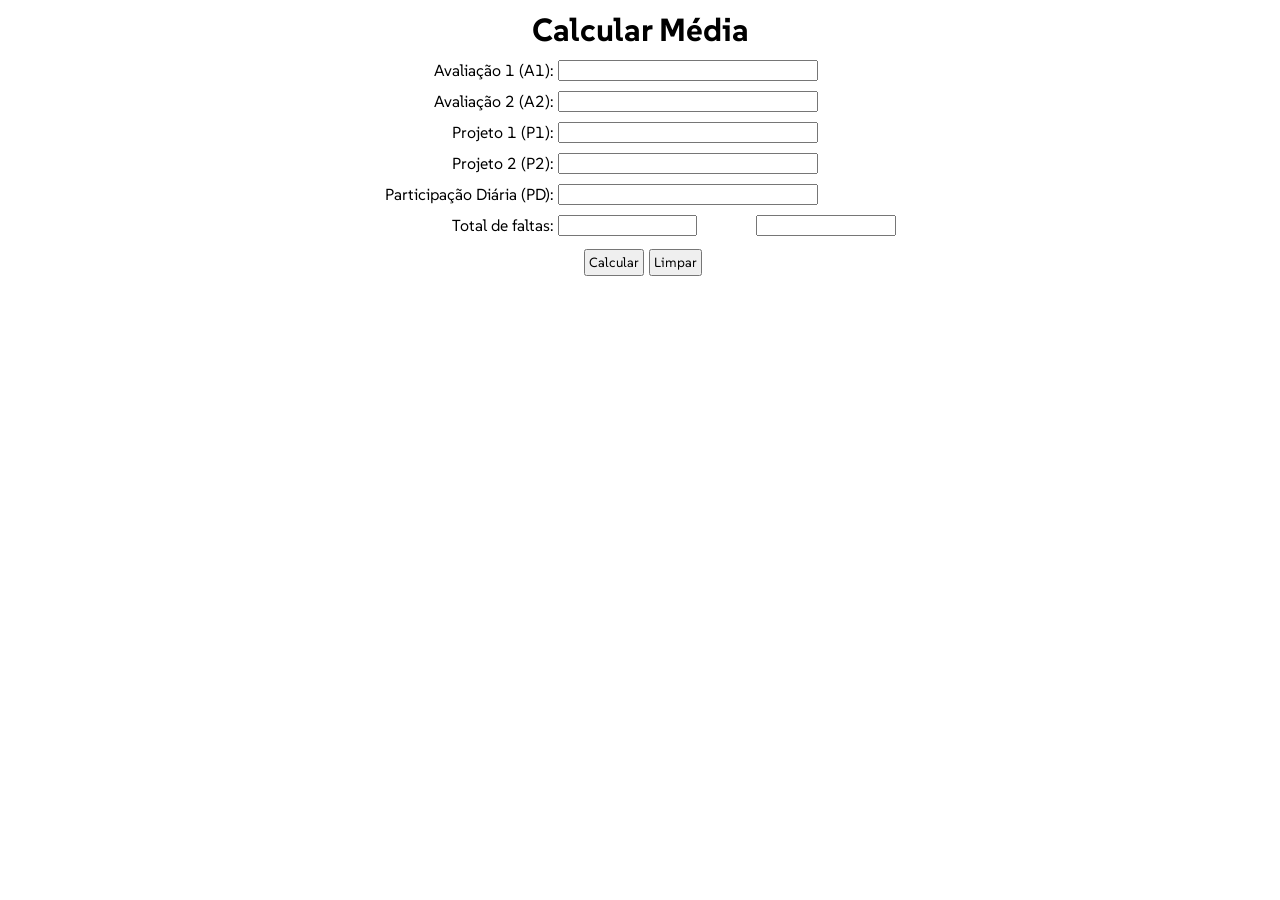
==== 09-16/media/index.html @ 4a0fbbc2 "aula 09-16" ====
<!DOCTYPE html>
<html lang="pt-br">

<head>
    <meta charset="UTF-8">
    <meta name="viewport" content="width=device-width, initial-scale=1.0">
    <title>Média</title>
    <link rel="stylesheet" href="assets/styles/style.css">
    <script src="assets/scripts/script.js" defer></script>
</head>

<body>
    <h1>Calcular Média</h1>
    <form id="form" method="post">
        <label for="avaliacao1">Avaliação 1 (A1):</label>
        <input type="number" name="avaliacao1" id="avaliacao1" required />

        <label for="avaliacao2">Avaliação 2 (A2):</label>
        <input type="number" name="avaliacao2" id="avaliacao2" required />

        <label for="projeto1">Projeto 1 (P1):</label>
        <input type="number" name="projeto1" id="projeto1" required />

        <label for="projeto2">Projeto 2 (P2):</label>
        <input type="number" name="projeto2" id="projeto2" required />

        <label for="participacao">Participação Diária (PD):</label>

        <input type="number" name="participacao" id="participacao" required />

        <label for="faltas">Total de faltas:</label>
        <div class="contianer-faltas">
            <input type="number" name="faltas" id="faltas" required />
            <input type="text" name="porcentagem-presenca" id="porcentagem-presenca" readonly>
        </div>

        <p id="aviso">Preencha todos os campos!</p>
    </form>
    <div>
        <button id="limpar" onclick="limpar()">Limpar</button>
        <button id="calcularMedia" onclick="calcularMedia()">Calcular</button>

    </div>

    <div class="container" id="container">
        <p>
            <span><b>Média Final: </b></span>
            <span id="media"></span>
        </p>

        <p>
            <span><b>Resultado Final:</b></span>
            <span id="resultado"></span>
        </p>
    </div>

</html>
---- 09-16/media/assets/styles/style.css ----
@import url('https://fonts.googleapis.com/css2?family=SUSE:wght@100..800&display=swap');

* {
    margin: 0;
    padding: 0;
    font-family: "SUSE", sans-serif;
    font-optical-sizing: auto;
    font-style: normal;
}

body {
    display: flex;
    flex-direction: column;
    align-items: center;
    justify-content: center;
    margin-top: 10px;
}

form {
    display: grid;
    grid-template-columns: auto auto;
    margin-top: 10px;
}

label {
    text-align: right;
    padding-right: 5px;
}

input {
    margin-bottom: 10px;
    width: 20vw;
}

.contianer-faltas{
    display: flex;
    justify-content: space-between ;
}


.presenca input, .contianer-faltas input{ 
width: 40%;
}

button{
    float: right;
    margin: 3px 0px 0px 5px;
    padding: 3px;
}

.container {
    display: none;
    border: 3px #457b9d solid;
    border-radius: 10px;
    padding: 10px;
    margin-top: 10px;
}

#aviso{
    display: none;
    color: red;
    grid-column-end: 2;
    grid-column-start: 2;
    text-align: center;
}
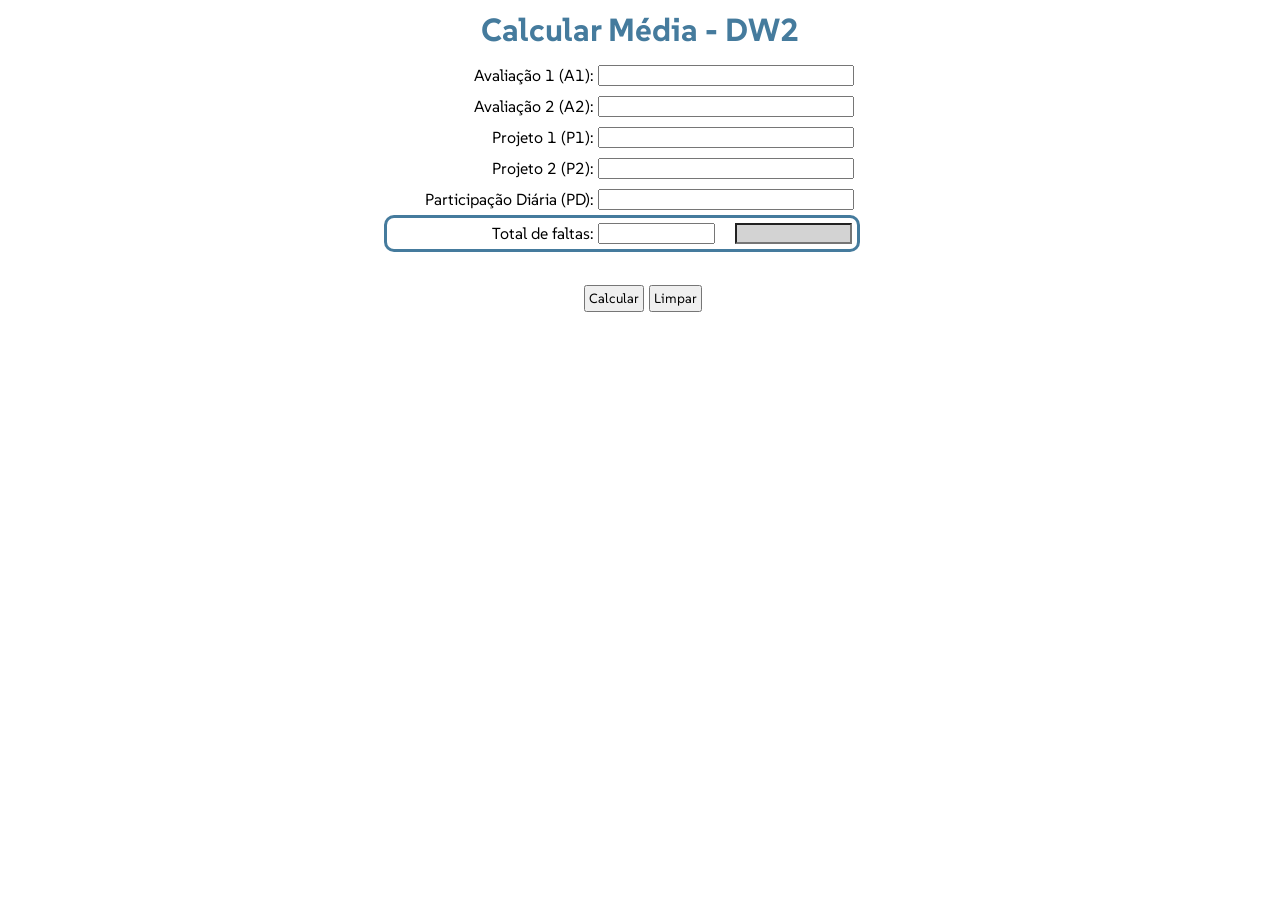
==== commit 7c15406c: "aula 09-17" ====
--- a/09-16/media/index.html
+++ b/09-16/media/index.html
@@ -10,31 +10,31 @@
 </head>
 
 <body>
-    <h1>Calcular Média</h1>
+    <h1>Calcular Média - DW2</h1>
     <form id="form" method="post">
         <label for="avaliacao1">Avaliação 1 (A1):</label>
-        <input type="number" name="avaliacao1" id="avaliacao1" required />
+        <input type="number" name="avaliacao1" id="avaliacao1" min="0" max="10" step="0.01" required onkeyup="checarNumero(this, 10, 0)"/>
 
         <label for="avaliacao2">Avaliação 2 (A2):</label>
-        <input type="number" name="avaliacao2" id="avaliacao2" required />
+        <input type="number" name="avaliacao2" id="avaliacao2" min="0" max="10" step="0.01" required onkeyup="checarNumero(this, 10, 0)" />
 
         <label for="projeto1">Projeto 1 (P1):</label>
-        <input type="number" name="projeto1" id="projeto1" required />
+        <input type="number" name="projeto1" id="projeto1" min="0" max="10" step="0.01" required onkeyup="checarNumero(this, 10, 0)"/>
 
         <label for="projeto2">Projeto 2 (P2):</label>
-        <input type="number" name="projeto2" id="projeto2" required />
+        <input type="number" name="projeto2" id="projeto2" min="0" max="10"  step="0.01"required onkeyup="checarNumero(this, 10, 0)"/>
 
         <label for="participacao">Participação Diária (PD):</label>
 
-        <input type="number" name="participacao" id="participacao" required />
+        <input type="number" name="participacao" id="participacao" min="0" max="10" step="0.01" required onkeyup="checarNumero(this, 10, 0)"/>
 
-        <label for="faltas">Total de faltas:</label>
+        <label class="lbl-faltas" for="faltas">Total de faltas:</label>
         <div class="contianer-faltas">
-            <input type="number" name="faltas" id="faltas" required />
-            <input type="text" name="porcentagem-presenca" id="porcentagem-presenca" readonly>
+            <input type="number" name="faltas" id="faltas" min="0" max="80" required onkeyup="checarNumero(this, 80, 0)"/>
+            <input type="text" name="porcentagem-presenca" id="porcentagem-presenca" readonly >
         </div>
 
-        <p id="aviso">Preencha todos os campos!</p>
+        <p id="aviso"><b>*</b>Preencha todos os campos!</p>
     </form>
     <div>
         <button id="limpar" onclick="limpar()">Limpar</button>
--- a/09-16/media/assets/styles/style.css
+++ b/09-16/media/assets/styles/style.css
@@ -6,6 +6,11 @@
     font-family: "SUSE", sans-serif;
     font-optical-sizing: auto;
     font-style: normal;
+    box-sizing: border-box;
+}
+
+h1 {
+    color: #457b9d;
 }
 
 body {
@@ -19,45 +24,74 @@
 form {
     display: grid;
     grid-template-columns: auto auto;
-    margin-top: 10px;
+    margin: 10px 0;
+    width: 40vw;
 }
 
 label {
     text-align: right;
     padding-right: 5px;
+    padding: 5px 5px;
 }
 
 input {
-    margin-bottom: 10px;
+    margin: 5px 0;
     width: 20vw;
+    padding: 0 2px;
 }
 
-.contianer-faltas{
+.contianer-faltas {
     display: flex;
-    justify-content: space-between ;
+    justify-content: space-between;
+    width: 20.5vw;
 }
 
 
-.presenca input, .contianer-faltas input{ 
-width: 40%;
+.presenca input,
+.contianer-faltas input {
+    width: 45%;
 }
 
-button{
+#porcentagem-presenca {
+    background-color: lightgray;
+    margin-right: 5px;
+    font-weight: bold;
+    text-align: center;
+}
+
+.lbl-faltas {
+    border: 3px solid #457b9d;
+    border-right: none;
+    border-radius: 10px;
+    border-top-right-radius: 0;
+    border-bottom-right-radius: 0;
+
+}
+
+.contianer-faltas {
+    border: 3px solid #457b9d;
+    border-left: none;
+    border-radius: 10px;
+    border-top-left-radius: 0;
+    border-bottom-left-radius: 0;
+}
+
+button {
     float: right;
     margin: 3px 0px 0px 5px;
     padding: 3px;
 }
 
 .container {
-    display: none;
+    visibility: hidden;
     border: 3px #457b9d solid;
     border-radius: 10px;
     padding: 10px;
     margin-top: 10px;
 }
 
-#aviso{
-    display: none;
+#aviso {
+    visibility: hidden;
     color: red;
     grid-column-end: 2;
     grid-column-start: 2;
